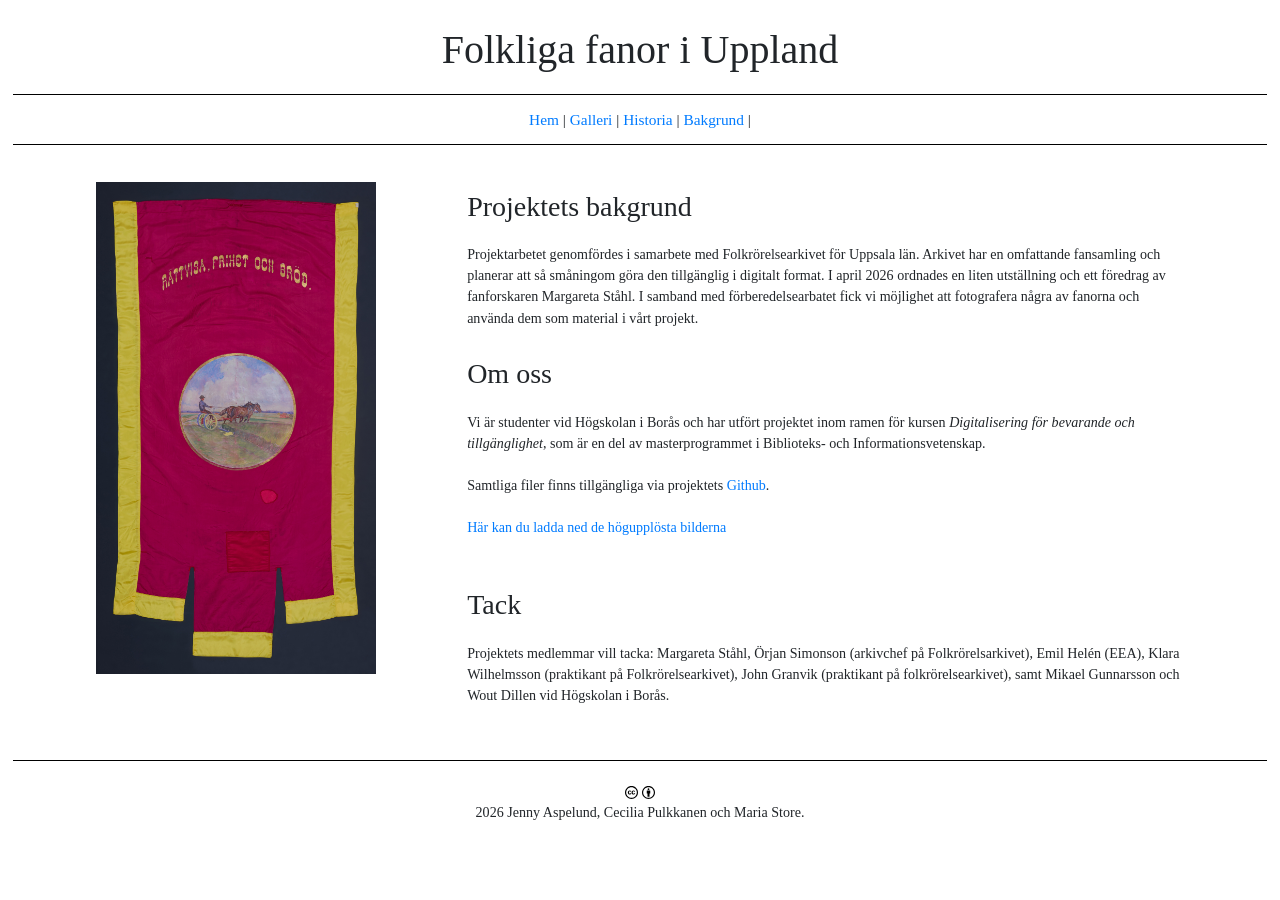
==== docs/bakgrund.html @ e18213ae "Ny hemsida" ====
<!DOCTYPE HTML><html lang="en" xml:lang="en">
   <head>
      <meta http-equiv="Content-Type" content="text/html; charset=UTF-8">
      <title>
                    
                    Folkliga fanor i Uppland
                </title>
      <link rel="stylesheet"
         href="https://stackpath.bootstrapcdn.com/bootstrap/4.3.1/css/bootstrap.min.css"
         integrity="sha384-ggOyR0iXCbMQv3Xipma34MD+dH/1fQ784/j6cY/iJTQUOhcWr7x9JvoRxT2MZw1T"
         crossorigin="anonymous">
      <link rel="stylesheet" href="assets/css/main.css">
      <link rel="stylesheet" href="assets/css/desktop.css">
   </head>
   <body>
      <header>
         <h1>Folkliga fanor i Uppland</h1>
      </header>
      <nav id="sitenav"><a href="index.html">Hem</a> |
         <a href="galleri.html">Galleri</a> |
         <a href="historia.html">Historia</a> |
         <a href="bakgrund.html">Bakgrund</a> |
         </nav>
      <main>
         <div class="container">
            <div class="row">
               <div class="col-">
                  
               </div>
               <div class="col-md">
                  
               </div>
            </div>
            <div class="row">
               <div class="col-md-4">
                  <article><img class="thumbnail" src="assets/img/documents/fana05b-svinnegarn-medium.jpg" title="fana05b-svinnegarn-medium.jpg" alt="&#xA;               A photograph of a banner.&#xA;            "></article>
               </div>
               <div class="col-md-8">
                  <article class="transcription">
                     
                        <h3>Projektets bakgrund</h3>
                        <p>Projektarbetet genomfördes i samarbete med Folkrörelsearkivet för Uppsala län. Arkivet har en omfattande fansamling och planerar att så småningom göra den tillgänglig i digitalt format. I april 2026 ordnades en liten utställning och ett föredrag av fanforskaren Margareta Ståhl. I samband med förberedelsearbatet fick vi möjlighet att fotografera några av fanorna och använda dem som material i vårt projekt.  
                           
                        <h3>Om oss </h3>
                        <p>Vi är studenter vid Högskolan i Borås och har utfört projektet inom ramen för kursen <em>Digitalisering för bevarande och tillgänglighet</em>, som är en del av masterprogrammet i Biblioteks- och Informationsvetenskap. <br /><br /> 
                           Samtliga filer finns tillgängliga via projektets <a href="https://github.com/jennyaspelund/Digitisering-av-fanor">Github</a>.
                           <br>
                           <br>
                           <a href="https://github.com/jennyaspelund/Digitisering-av-fanor">Här kan du ladda ned de högupplösta bilderna</a> 
                           <br>
                           <br>
                         
                     <h3>Tack</h3>
                     <p>Projektets medlemmar vill tacka:
                           Margareta Ståhl, Örjan Simonson (arkivchef på Folkrörelsarkivet), Emil Helén (EEA), Klara Wilhelmsson (praktikant på Folkrörelsearkivet), John Granvik (praktikant på folkrörelsearkivet), samt Mikael Gunnarsson och Wout Dillen vid Högskolan i Borås. 
                        </p>
                     </article>
               </div>
            </div>
            <div class="row">
               <div class="col-">
                  
               </div>
            </div>
         </div>
      </main>
      <footer>
         <div class="row" id="footer">
            <div class="col-sm copyright">
               <div><a href="https://creativecommons.org/licenses/by/4.0/legalcode"><img src="assets/img/logos/cc.svg" class="copyright_logo" alt="Creative Commons License"><img src="assets/img/logos/by.svg" class="copyright_logo" alt="Attribution 4.0 International"></a></div>
               <div>
                  2026 Jenny Aspelund, Cecilia Pulkkanen och Maria Store.
                  </div>
            </div>
         </div>
      </footer><script src="https://code.jquery.com/jquery-3.3.1.slim.min.js" integrity="sha384-q8i/X+965DzO0rT7abK41JStQIAqVgRVzpbzo5smXKp4YfRvH+8abtTE1Pi6jizo" crossorigin="anonymous"></script><script src="https://cdn.jsdelivr.net/npm/popper.js@1.14.3/dist/umd/popper.min.js" integrity="sha384-ZMP7rVo3mIykV+2+9J3UJ46jBk0WLaUAdn689aCwoqbBJiSnjAK/l8WvCWPIPm49" crossorigin="anonymous"></script><script src="https://cdn.jsdelivr.net/npm/bootstrap@4.1.3/dist/js/bootstrap.min.js" integrity="sha384-ChfqqxuZUCnJSK3+MXmPNIyE6ZbWh2IMqE241rYiqJxyMiZ6OW/JmZQ5stwEULTy" crossorigin="anonymous"></script></body>
</html>
---- docs/assets/css/main.css ----
body {
    padding: 1vw;
    font-family: 'Palatino', 'Palatino Linotype', 'Palatino LT STD', 'Book Antiqua', 'Georgia,serif';
    line-height: 1.5;
    font-size: 1.1vw;
    width: 100%;
}



h1,
h2,

nav,
footer {
    text-align: center;
}

nav {
    margin-bottom: 1vw;
    border-top: 1px solid black;
    border-bottom: 1px solid black;
    padding: 1vw;
    font-size: 1.2vw;
}

h1,
h2,
h3{
    padding-top: 1vw;
    padding-bottom: 1vw;
}

#details {
    padding: 2vw;
    margin: 1vw;
    text-align: center;
}

footer {
    border-top: 1px solid black;
    padding-top: 1vw;
    margin-top: 1.5vw;
}

.text-special {
    text-align: center;
}

.copyright {
    width: 50%;
    margin: auto;
}

.copyright_logos,
.copyright_text {
    display: inline;
}

.copyright_logo {
    width: 1vw;
    margin: .15vw;
}

.row {
    padding: 0.5vw;
}


#collection {
    display: flex;
}

.thumbnail {
    margin: 5px;
    width: 280px; 
}

.img-full {
    margin: 5px;
    width: 525px;
}

.column {
    float: left;
    width: 50%;
    padding: 0.5vw;
    
}

.column-25{
    float: left;
    width: 25%;
    padding: 1vw;
}

.column-33{
    float: left;
    width: 33.33%;
    padding: 1vw;
}

.row::after {
    content: "";
    clear: both;
    display: table;
}

.button-back {
  float: left;
  border: 2px solid black;
  background-color: white;
  color: black;
  padding: 14px 28px;
  cursor: pointer;  
}

.button-next {
 float: right;
  border: 2px solid black;
  background-color: white;
  color: black;
  padding: 14px 28px;
  cursor: pointer;    
}

.button-default {
  border-color: #e7e7e7;
  color: black;
}

.button-default:hover {
  background: #e7e7e7;
}

.gallery {
    display: flex;
    flex-wrap: wrap;
    justify-content: center;
    gap: 1vw;
}

.gallery > li {
    flex-basis: 240px; /* width: 240px; */
    list-style-type: none; /* to remove those automatic pesky list-dots */
}

.gallery li img {
    object-fit: cover;
    max-width: 100%;
    height: auto;
    vertical-align: middle;
    border-radius: 5px;
}

.gallery::after {
    content: "";
    flex-basis: 350px;
}
.gallery li:hover {
    border: 1.5px solid #777;
}

.desc {
    padding: 15px;
    text-align: center;
}

* {box-sizing: border-box;}

.img-zoom-container {
  position: relative;
}

.img-zoom-lens {
  position: absolute;
  border: 1px solid #d4d4d4;
  /*set the size of the lens:*/
  width: 100px;
  height: 100px;
}

.img-zoom-result {
  border: 1px solid #000000;
  /*set the size of the result div:*/
  width: 400px;
  height: 400px;
  margin-top: 85px;
  margin-left: 30px;
}
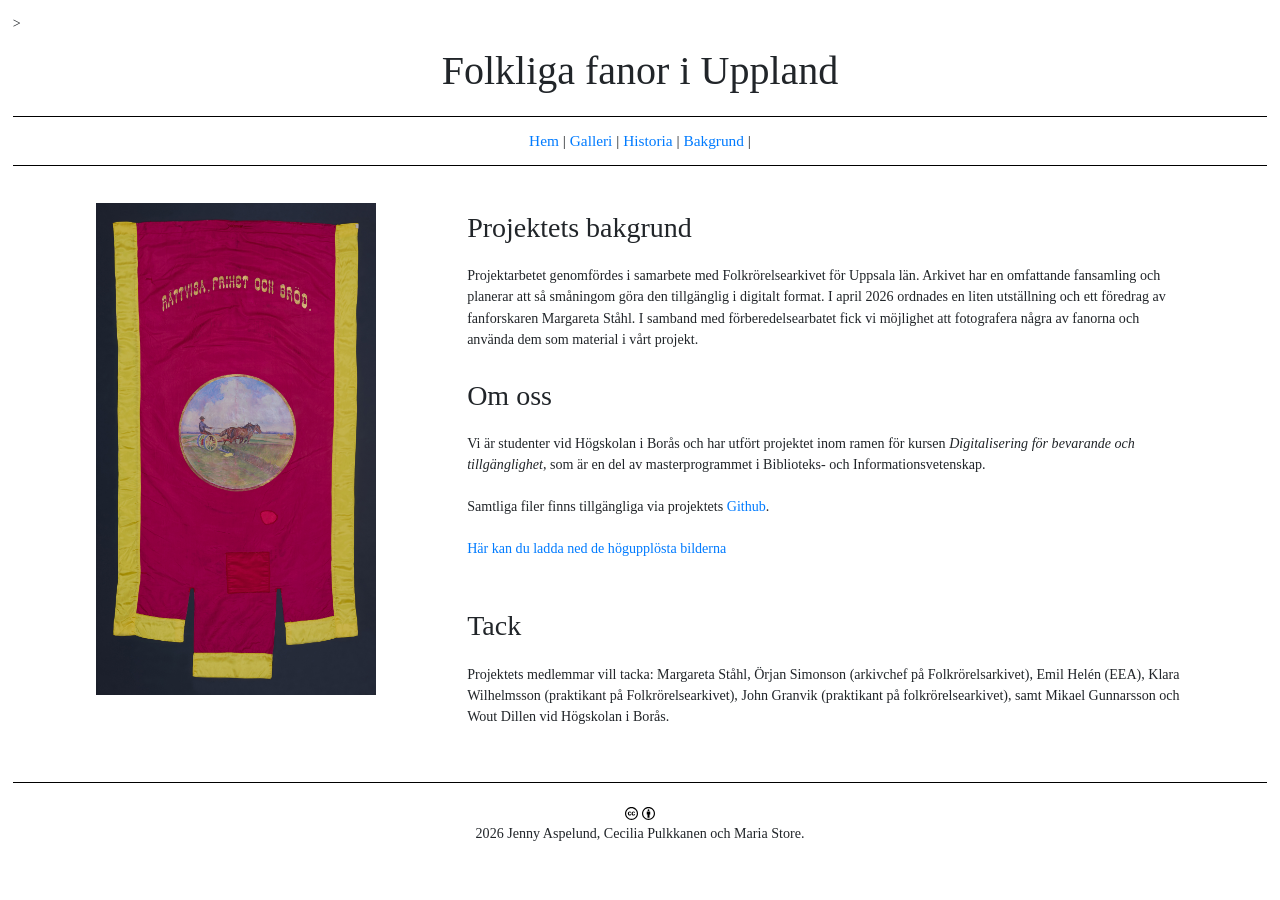
==== commit b727f929: "Update" ====
--- a/docs/bakgrund.html
+++ b/docs/bakgrund.html
@@ -9,14 +9,13 @@
          href="https://stackpath.bootstrapcdn.com/bootstrap/4.3.1/css/bootstrap.min.css"
          integrity="sha384-ggOyR0iXCbMQv3Xipma34MD+dH/1fQ784/j6cY/iJTQUOhcWr7x9JvoRxT2MZw1T"
          crossorigin="anonymous">
-      <link rel="stylesheet" href="assets/css/main.css">
-      <link rel="stylesheet" href="assets/css/desktop.css">
+      <link rel="stylesheet" href="assets/css/main.css">>
    </head>
    <body>
       <header>
          <h1>Folkliga fanor i Uppland</h1>
       </header>
-      <nav id="sitenav"><a href="index.html">Hem</a> |
+      <nav id="sitenav"><a href="indexNY.html">Hem</a> |
          <a href="galleri.html">Galleri</a> |
          <a href="historia.html">Historia</a> |
          <a href="bakgrund.html">Bakgrund</a> |
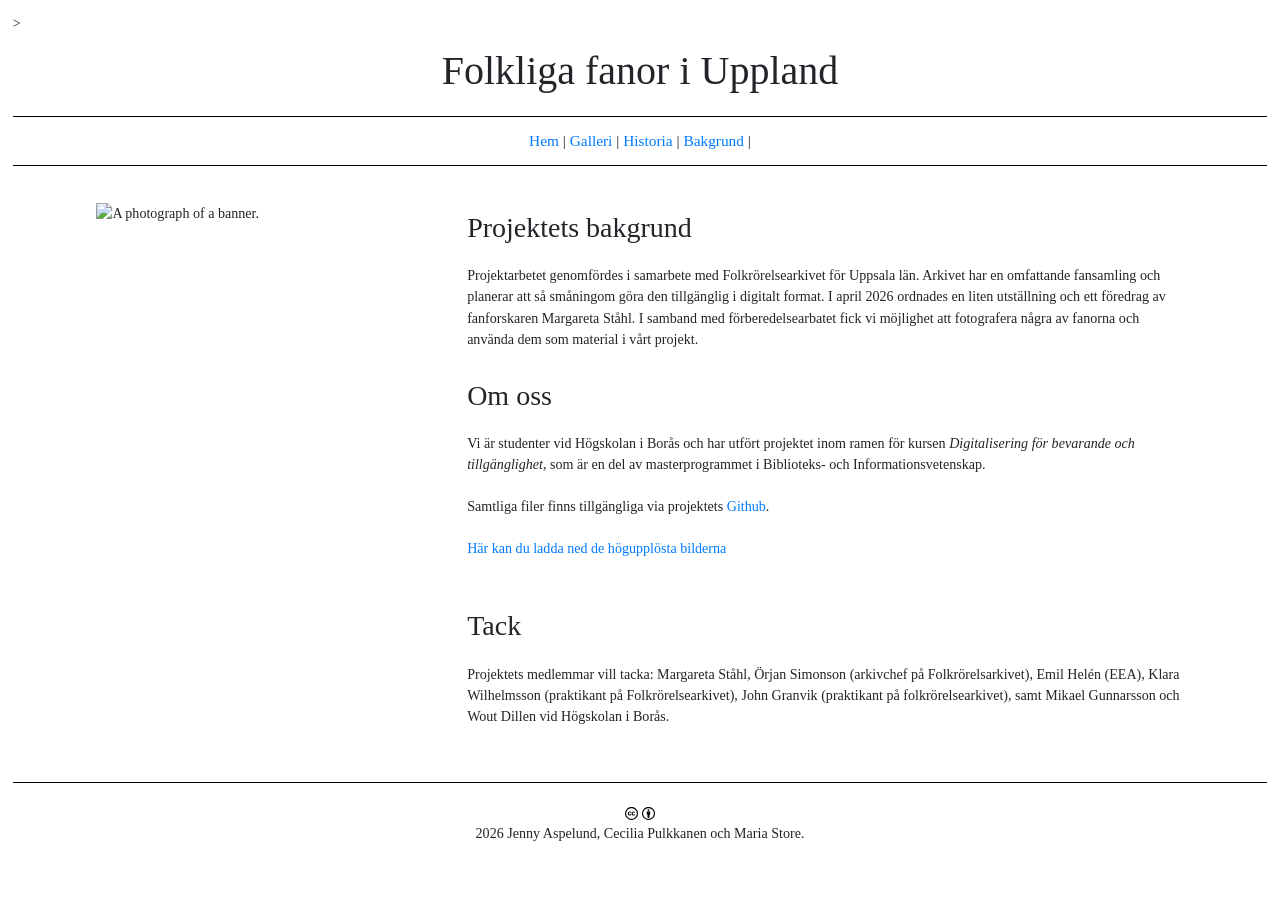
==== commit 4ca945df: "Ny bild" ====
--- a/docs/bakgrund.html
+++ b/docs/bakgrund.html
@@ -15,7 +15,7 @@
       <header>
          <h1>Folkliga fanor i Uppland</h1>
       </header>
-      <nav id="sitenav"><a href="indexNY.html">Hem</a> |
+      <nav id="sitenav"><a href="index.html">Hem</a> |
          <a href="galleri.html">Galleri</a> |
          <a href="historia.html">Historia</a> |
          <a href="bakgrund.html">Bakgrund</a> |
@@ -32,7 +32,7 @@
             </div>
             <div class="row">
                <div class="col-md-4">
-                  <article><img class="thumbnail" src="assets/img/documents/fana05b-svinnegarn-medium.jpg" title="fana05b-svinnegarn-medium.jpg" alt="&#xA;               A photograph of a banner.&#xA;            "></article>
+                  <article><img class="thumbnail" src="assets/img/documents/fanvisning.jpg" title="fanvisning.jpg" alt="&#xA;               A photograph of a banner.&#xA;            "></article>
                </div>
                <div class="col-md-8">
                   <article class="transcription">
